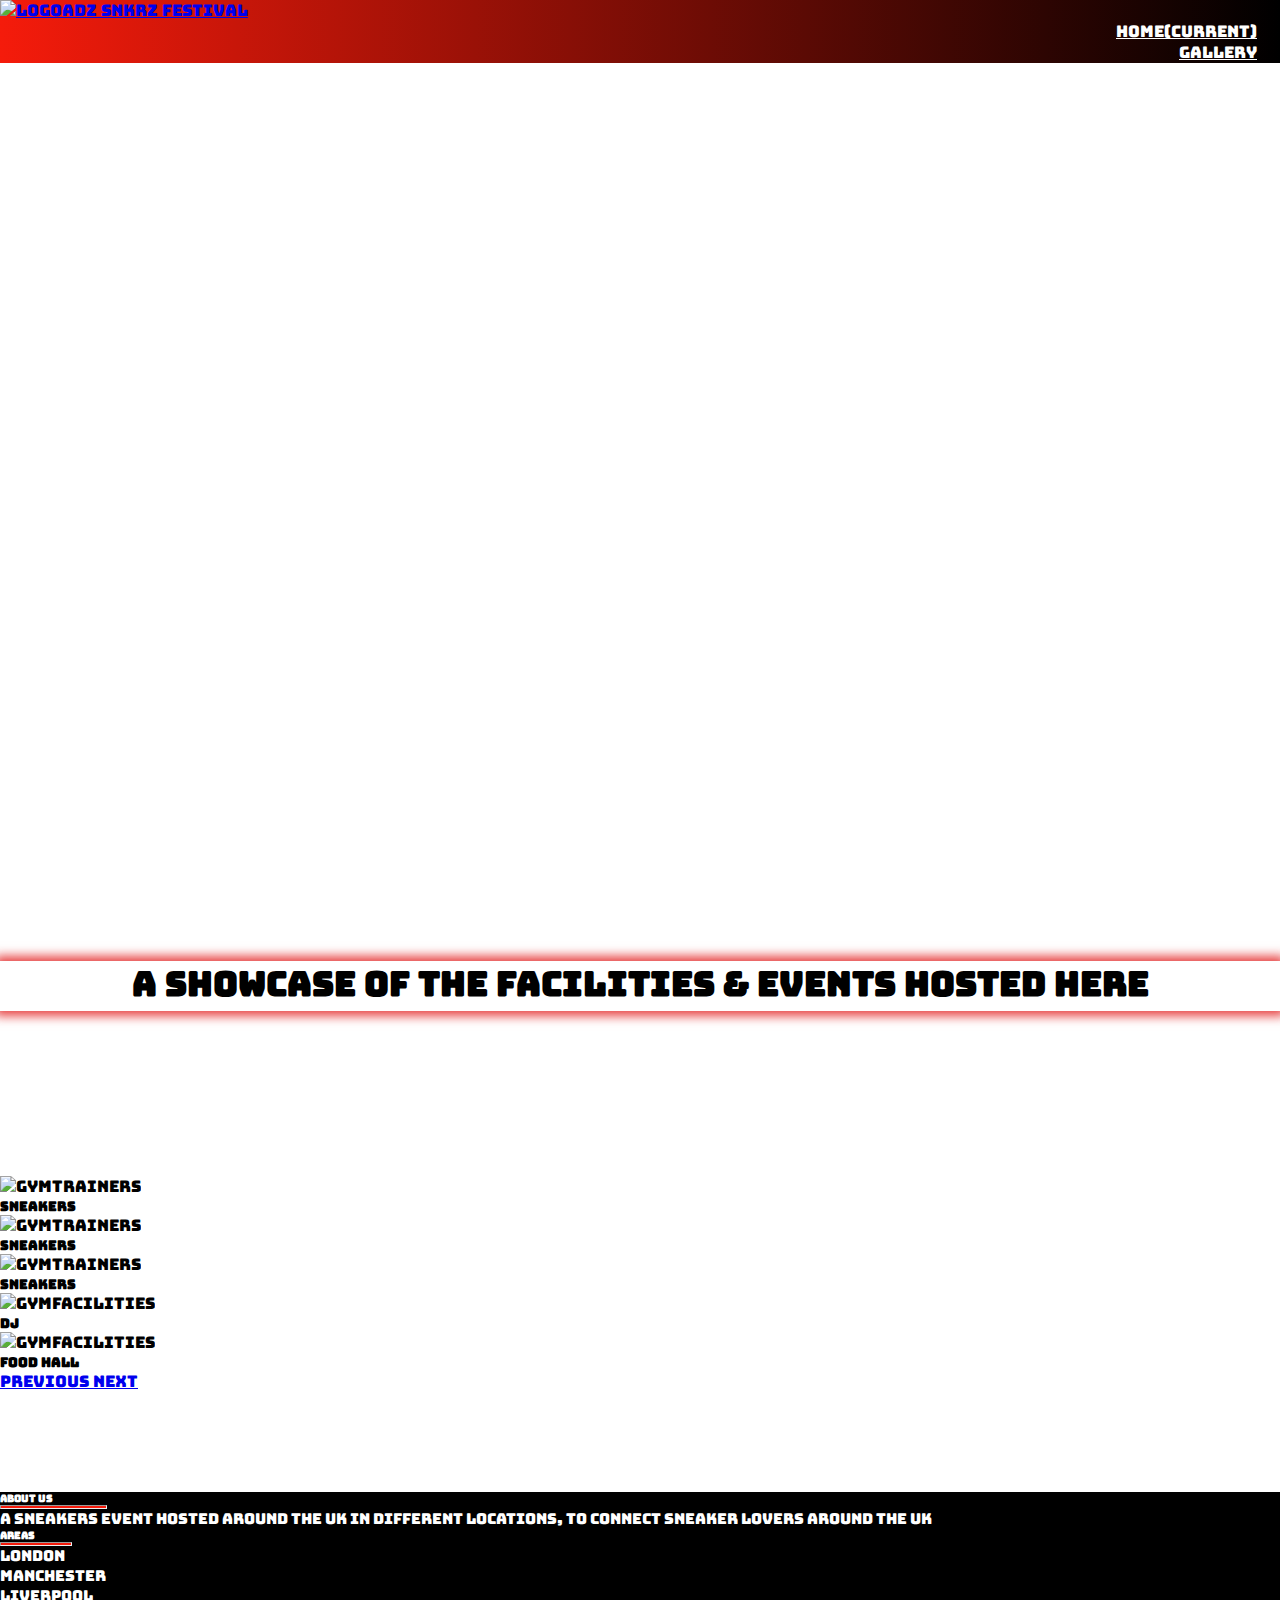
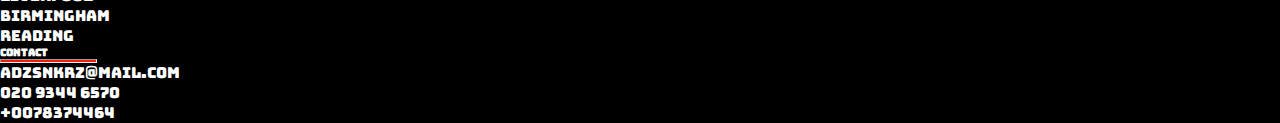
==== gallery.html @ a2179a33 "created gallery page and added more content to index" ====
<!DOCTYPE html>
<html lang="en">
    <head>
      <meta charset="utf-8">
      <meta name="viewport" content="width=device-width, initial-scale=1, shrink-to-fit=no">
      <link rel="stylesheet" href="styles.css" type="text/css" />
      <link rel="preconnect" href="https://fonts.gstatic.com">
      <link href="https://fonts.googleapis.com/css2?family=Bungee&display=swap" rel="stylesheet">
      <link rel="stylesheet" href="https://cdnjs.cloudflare.com/ajax/libs/font-awesome/6.4.0/css/all.min.css" integrity="sha512-iecdLmaskl7CVkqkXNQ/ZH/XLlvWZOJyj7Yy7tcenmpD1ypASozpmT/E0iPtmFIB46ZmdtAc9eNBvH0H/ZpiBw==" crossorigin="anonymous" referrerpolicy="no-referrer" />
      <link rel="stylesheet" href="https://cdn.jsdelivr.net/npm/bootstrap@4.6.2/dist/css/bootstrap.min.css" integrity="sha384-xOolHFLEh07PJGoPkLv1IbcEPTNtaed2xpHsD9ESMhqIYd0nLMwNLD69Npy4HI+N" crossorigin="anonymous">
      <title>ADZ SNKRZ FESTIVAL</title>
    </head>
    
<body>

<!-- ADZ Navbar bootstrap -->

<div class="header">
  <div class="menu-bar">
   <nav class="navbar navbar-expand-sm navbar-dark">
     <a class="navbar-brand" href="index.html" class="navbar-brand mb-0 h1">
      <img src="https://cdn.freebiesupply.com/images/large/2x/air-jordan-logo-png-transparent.png" alt="Logo" width="40" height="34" class="d-inline-block align-top">ADZ SNKRZ FESTIVAL</a>
     <button class="navbar-toggler" type="button" data-toggle="collapse" data-target="#navbarNav" aria-controls="navbarNav" aria-expanded="false" aria-label="Toggle navigation">
      <span class="navbar-toggler-icon"></span>
    </button>
    <div class="collapse navbar-collapse" id="navbarNav">
     <ul class="navbar-nav ml-auto">
     <li class="nav-item active">
       <a class="nav-link" href="index.html">HOME<span class="sr-only">(current)</span></a>
     </li>
     <li class="nav-item">
       <a class="nav-link" href="gallery.html">GALLERY</a>
     </li>
   </ul>
 </div>
 </nav>
</div>
</div>

<!-- Snkr hero image -->

<div class="heroimage"></div>

<!-- Gallery text -->

<section id="Gallery">
<div class="container">
    <div class="title">
        <h1 class="card-header">A Showcase of the facilities & events hosted here <i class="fa-solid fa-arrow-down"></i></h1>
    </div>
</div>
</section>

<!-- Gallery images carousell bootstrap -->

<div id="carouselExampleCaptions" class="carousel slide" data-ride="carousel">
    <ol class="carousel-indicators">
      <li data-target="#carouselExampleCaptions" data-slide-to="0" class="active"></li>
      <li data-target="#carouselExampleCaptions" data-slide-to="1"></li>
      <li data-target="#carouselExampleCaptions" data-slide-to="2"></li>
      <li data-target="#carouselExampleCaptions" data-slide-to="3"></li>
      <li data-target="#carouselExampleCaptions" data-slide-to="4"></li>
    </ol>
    <div class="carousel-inner">
      <div class="carousel-item active">
        <img src="https://www.boxpark.co.uk/assets/BlogPosts/ContentBlocks/GalleryImages/590/GrantWalker-37__ScaleWidthWzE2MDBd.jpg" class="d-block w-100" alt="gymtrainers">
        <div class="carousel-caption d-none d-md-block">
          <h5>Sneakers</h5>
        </div>
      </div>
      <div class="carousel-item">
        <img src="https://swg3.tv/media/aflnrpdw/sole-bloc-sneaker-and-lifestyle-festival-at-swg3-7.jpg" class="d-block w-100" alt="gymtrainers">
        <div class="carousel-caption d-none d-md-block">
          <h5>Sneakers</h5>
        </div>
      </div>
      <div class="carousel-item">
        <img src="https://swg3.tv/media/djpkj5bd/sole-bloc-sneaker-and-lifestyle-festival-at-swg3-8.jpg" class="d-block w-100" alt="gymtrainers">
        <div class="carousel-caption d-none d-md-block">
          <h5>Sneakers</h5>
        </div>
      </div>
       <div class="carousel-item">
        <img src="https://s4x9x8w4.stackpathcdn.com/sites/default/files/styles/auto_1500_width/public/article-images/138592/slideshow-1664562814.jpg" class="d-block w-100" alt="gymfacilities">
        <div class="carousel-caption d-none d-md-block">
          <h5>DJ</h5>
        </div>
      </div>
        <div class="carousel-item">
        <img src="https://www.redrockresort.com/wp-content/uploads/2022/05/Quick-Eats-052022.jpg" class="d-block w-100" alt="gymfacilities">
        <div class="carousel-caption d-none d-md-block">
          <h5>Food Hall</h5>
        </div>
      </div>
    </div>
    <a class="carousel-control-prev" href="#carouselExampleCaptions" role="button" data-slide="prev">
      <span class="carousel-control-prev-icon" aria-hidden="true"></span>
      <span class="sr-only">Previous</span>
    </a>
    <a class="carousel-control-next" href="#carouselExampleCaptions" role="button" data-slide="next">
      <span class="carousel-control-next-icon" aria-hidden="true"></span>
      <span class="sr-only">Next</span>
    </a>
  </div>
  

<!-- Adz fitness Footer bootstrap -->

<footer class="page-footer">
    <div class="sociallinks">
        <div class="container">
            <div class=" row py-4 d-flex align-items-center">
                
                <div class ="col-md-12 text-center">
                <a href="https://www.snapchat.com/l/en-gb/" target="_blank"><i class="fab fa-snapchat-ghost text-white mr-4"></i></a>
                <a href="https://twitter.com/?lang=en-gb" target="_blank"><i class="fab fa-twitter text-white mr-4"></i></a>
                <a href="https://en-gb.facebook.com/" target="_blank"><i class="fab fa-facebook-f text-white mr-4"></i></a>
                <a href="https://www.instagram.com/" target="_blank"><i class="fab fa-instagram text-white mr-4"></i></a>
                <a href="https://www.youtube.com/" target="_blank"><i class="fab fa-youtube text-white mr-4"></i></a>
                </div>
            </div>
        </div>
    </div> 
 
    <div class="page-footer container text-center text-md-left mt-5">
        <div class="row">
            
         <div class="col-md-3 mx-auto mb-4">
                <h6 class="footerheader text-uppercase font-weight-bold">About us <i class="fa-solid fa-user-tie"></i></h6>
                <hr class="hr mb-4 mt-0 d-inline-block mx-auto">
                <p class="mt-2">A Sneakers Event hosted around the UK in different locations, to connect sneaker lovers around the UK</p>
            </div>
 
               <div class="col-md-2 mx-auto mb-4">
                <h6 class="footerheader text-uppercase font-weight-bold">Areas <i class="fas fa-map-marker-alt mr-3"></i></h6>
                <hr class="hrhours mb-4 mt-0 d-inline-block mx-auto">
 
                <ul class ="list-unstyled">
                    <li class="my-2">London</li>
                    <li class="my-2">Manchester</li>
                    <li class="my-2">Liverpool</li>
                    <li class="my-2">Birmingham</li>
                    <li class="my-2">Reading</li>
                </ul>  
             </div>
            
            <div class="col-md-3 mx-auto mb-4">
                <h6 class="footerheader text-uppercase font-weight-bold">Contact <i class="fa-solid fa-address-book"></i></h6>
                <hr class="hrcontact mb-4 mt-0 d-inline-block mx-auto">
 
                <ul class ="list-unstyled">
                    <li class="my-2"><i class="fas fa-envelope-open mr-3"></i>adzsnkrz@mail.com</li>
                    <li class="my-2"><i class="fas fa-phone mr-3"></i>020 9344 6570</li>
                    <li class="my-2"><i class="fas fa-fax mr-3"></i>+0078374464</li>
                </ul>       
             </div>
        </div>
    </div>
 </footer>


 <script src="https://cdn.jsdelivr.net/npm/jquery@3.5.1/dist/jquery.slim.min.js" integrity="sha384-DfXdz2htPH0lsSSs5nCTpuj/zy4C+OGpamoFVy38MVBnE+IbbVYUew+OrCXaRkfj" crossorigin="anonymous"></script>
 <script src="https://cdn.jsdelivr.net/npm/bootstrap@4.6.2/dist/js/bootstrap.bundle.min.js" integrity="sha384-Fy6S3B9q64WdZWQUiU+q4/2Lc9npb8tCaSX9FK7E8HnRr0Jz8D6OP9dO5Vg3Q9ct" crossorigin="anonymous"></script>
</body>
</html>
---- styles.css ----
* {
    margin: 0px;
    padding: 0px;
    font-family: 'Bungee', cursive;
}

/*-- Navbar styling --*/

.header {
    background-image: linear-gradient(-90deg, black, #f51b0b);
}

.nav-link {
    font-size: 16px;
    margin: 3px;
    color: #fff !important;
    font-weight: 500;
}

.navbar-nav {
    text-align: right;
    margin-right: 20px;
}

.menu-bar .navbar-toggler {
    padding-right: 20px;
    outline: none!important;
    border: none!important;
}

.navbar .fa {
    color: #fff!important;
    font-size: 26px;
}

.nav-link:hover {
    font-weight: 600;
    border-bottom: 1px solid #020000;
}

@media only screen and (max-width: 1000px) {
    .nav-link:hover {
        border-bottom: none!important;
    }
}

/*-- heroimage Styling --*/

.heroimage{
    background-image: url('https://images.unsplash.com/photo-1579298245158-33e8f568f7d3?ixlib=rb-4.0.3&ixid=MnwxMjA3fDB8MHxwaG90by1wYWdlfHx8fGVufDB8fHx8&auto=format&fit=crop&w=1490&q=80');
    background-size: contain;
    width: 100%;
    padding-top: 66.6666667%;
    background-repeat: no-repeat;
}

/*-- Gym Cards styling --*/

#Goals {
    background-color: #ffffff;
}

#Goals h1 {
    font-family: 'Bungee', cursive;
    font-weight: 900;
    font-size: 34px;
    padding-bottom: 5px;
    margin-top: 20px;
}

#Goals p {
    font-family: cursive;
}

#Goals h5 {
    font-family: 'Bungee', cursive;
    font-weight: 900;
}

.card-header {
    box-shadow: 0 0 10px 5px rgba(223, 6, 6, 0.753);
}

.title {
    font-family: 'Bungee Inline', cursive;
    text-align: center;
    padding: 25px 0px;
}

.card-body {
    box-shadow: 0 0 20px 7px rgba(0,0,0,0.1);
}

.card {
    margin: 20px 10px;
}

/*-- Gym training schedule Table Styling --*/

.table {
    background-image: linear-gradient(-90deg, black, #f51b0b);
    margin-bottom: 80px;
}

@media (max-width: 350px){
    .table{
        font-size: 12.5px;
}
}
#schedule {
    background-color: #fff;
}

#schedule h1 {
    font-family: 'Bungee', cursive;
    font-weight: 900;
    font-size: 34px;
    padding-bottom: 5px;
    margin-top: 20px;
}

#schedule p {
    font-family: cursive;
    font-size: 17px;
}

/*-- Event info & Image styling --*/

.center {
    display: block;
    margin-left: auto;
    margin-right: auto;
    margin-top: 70px;
    margin-bottom: 25px;
    width: 50%;
    border-radius: 8px;
    box-shadow: 0 0 20px 7px rgba(245, 4, 4, 0.658)
  }

/*-- Footer Styling --*/


.page-footer{
    background-color: black;
    margin-top: 100px;
    font-size: 15px;
}

.sociallinks{
    background-image: linear-gradient(-90deg, black, #f51b0b);
}

.footerbg{
    background-color: black;
}

.hr {
    width: 105px;
    height: 2px;
    background-color: #f51b0b;
}

.footerheader{
    color: #fff;
}

.mt-2{
    color: #fff;
    font-family: 'Bungee', cursive;
}

.my-2{
    color: #fff;
    font-family: 'Bungee', cursive;
}

.hrhours{
    width: 70px;
    height: 2px;
    background-color: #f51b0b;
}

.hrcontact{
    width: 95px;
    height: 2px;
    background-color: #f51b0b;
}

/*-- gallery styling --*/

#Gallery{
    background-color: #ffffff;
    padding-bottom: 35px;
}

#Gallery h1 {
    font-family: 'Bungee', cursive;
    font-weight: 900;
    font-size: 34px;
    padding-bottom: 5px;
    margin-top: 20px;
}

#Gallery p {
    font-family: cursive;
}
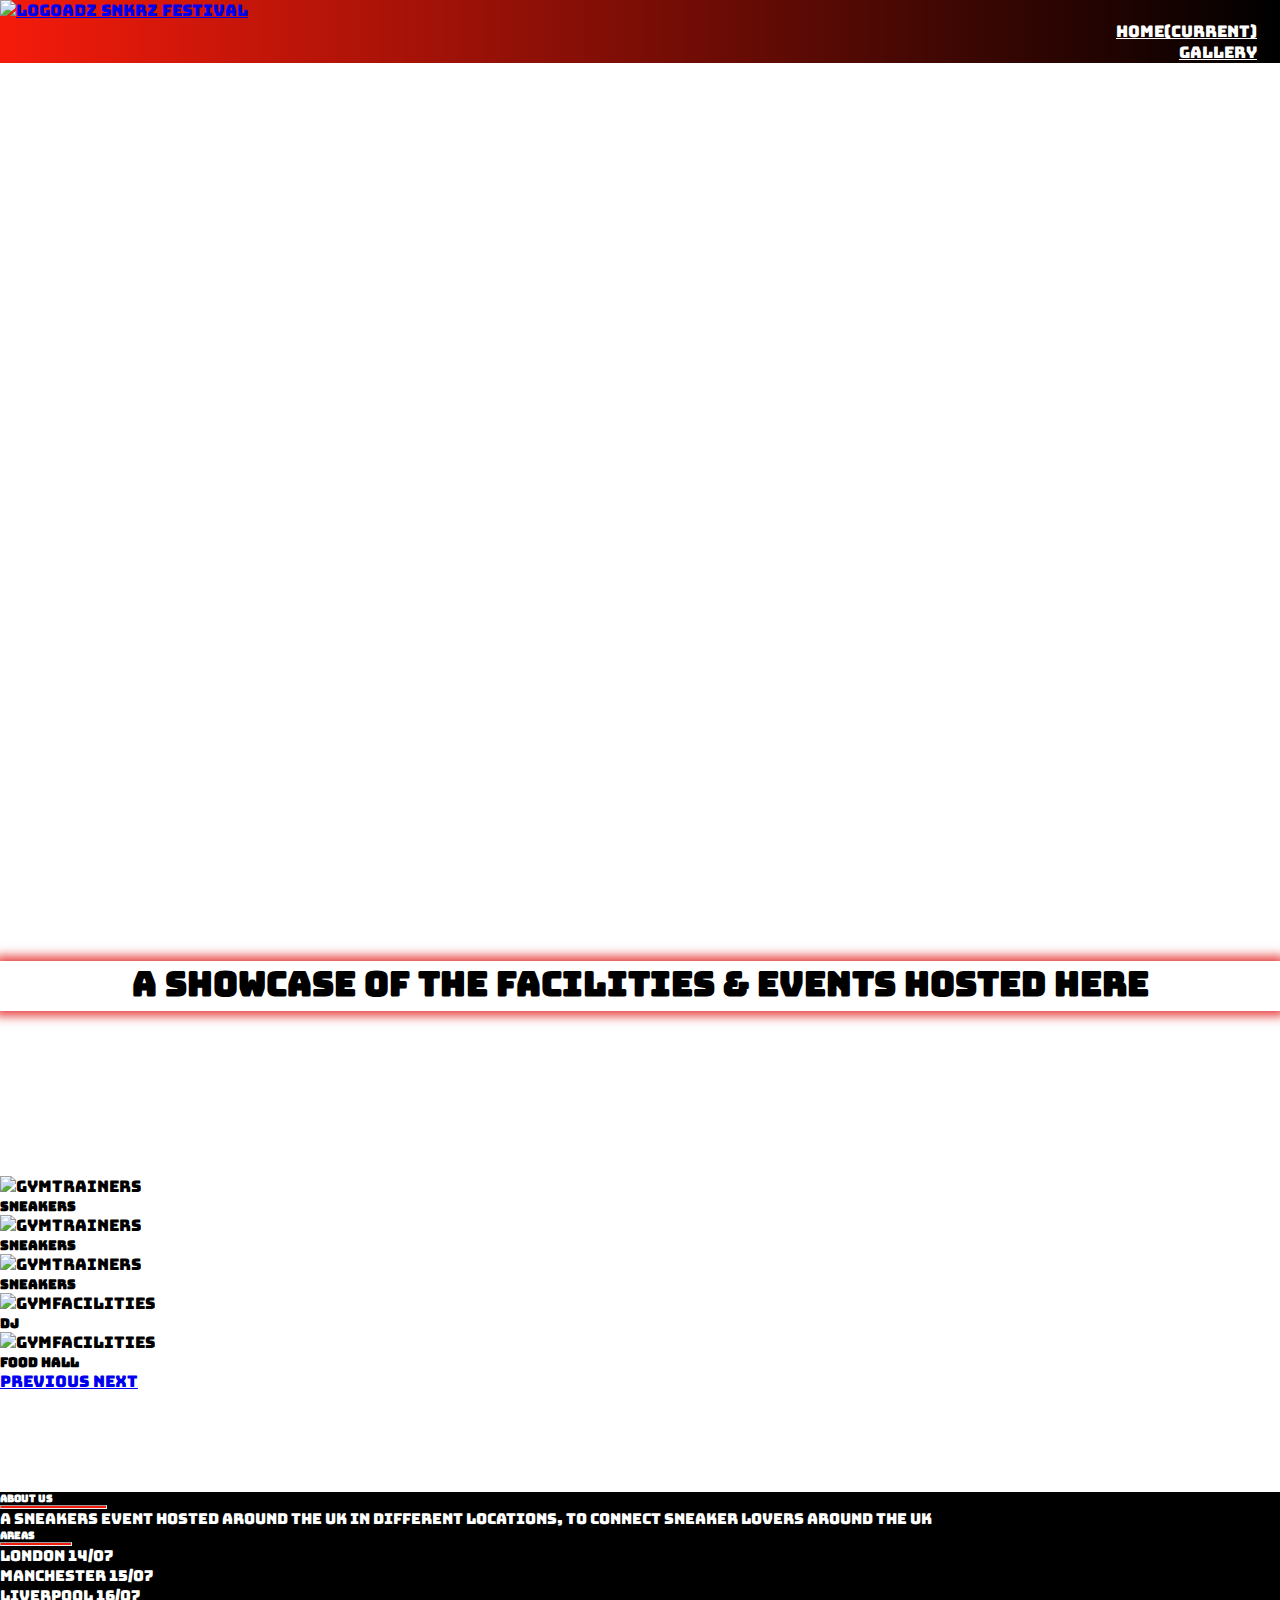
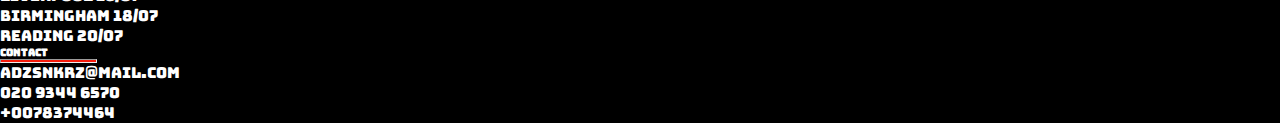
==== commit 105cc961: "made adjustment" ====
--- a/gallery.html
+++ b/gallery.html
@@ -136,11 +136,11 @@
                 <hr class="hrhours mb-4 mt-0 d-inline-block mx-auto">
  
                 <ul class ="list-unstyled">
-                    <li class="my-2">London</li>
-                    <li class="my-2">Manchester</li>
-                    <li class="my-2">Liverpool</li>
-                    <li class="my-2">Birmingham</li>
-                    <li class="my-2">Reading</li>
+                  <li class="my-2">London 14/07</li>
+                  <li class="my-2">Manchester 15/07</li>
+                  <li class="my-2">Liverpool 16/07</li>
+                  <li class="my-2">Birmingham 18/07</li>
+                  <li class="my-2">Reading 20/07</li>
                 </ul>  
              </div>
             
--- a/styles.css
+++ b/styles.css
@@ -35,7 +35,7 @@
 
 .nav-link:hover {
     font-weight: 600;
-    border-bottom: 1px solid #020000;
+    border-bottom: 1px solid #fff;
 }
 
 @media only screen and (max-width: 1000px) {
